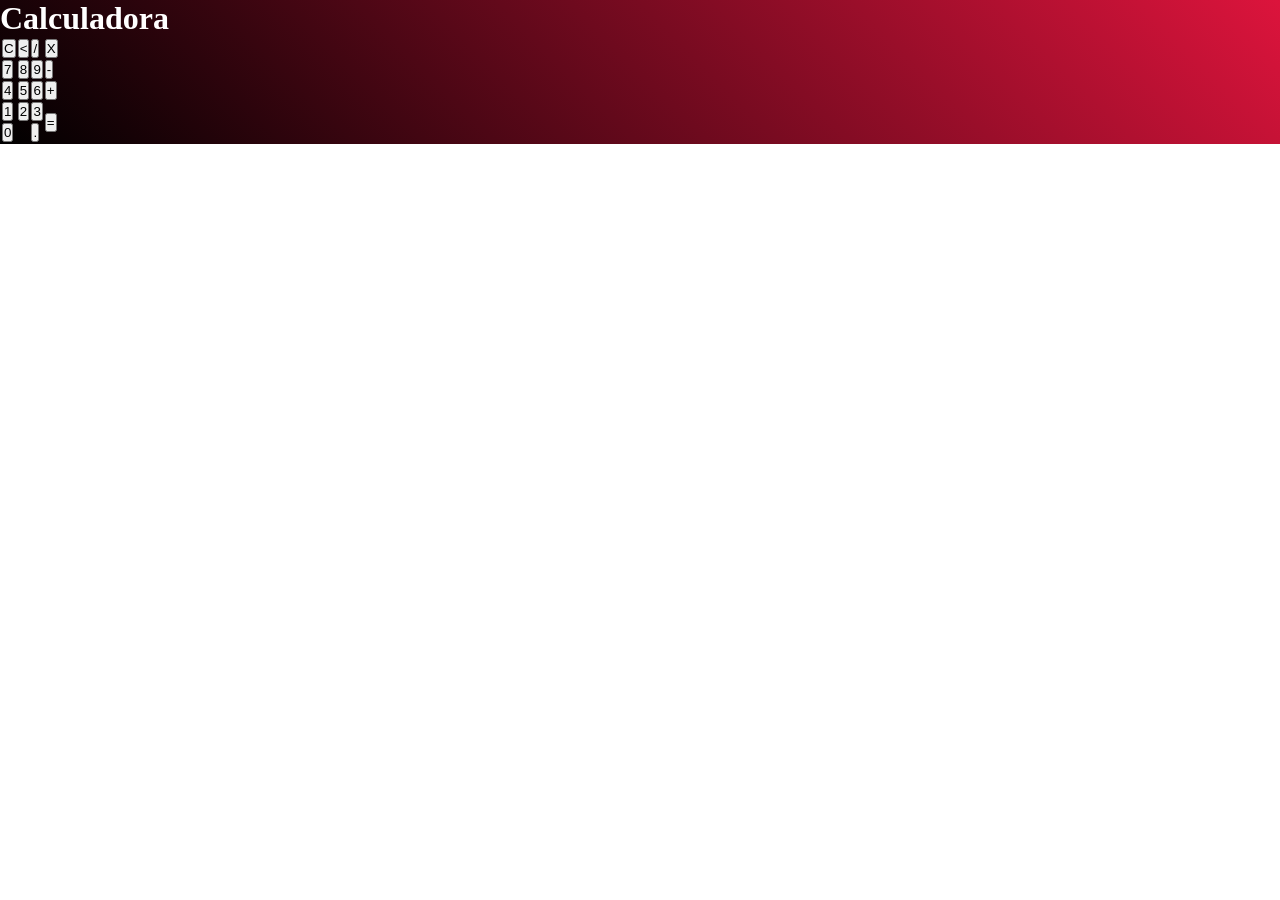
==== calculadora.html @ a13cba1d "first commit" ====
<!DOCTYPE html>
<html lang="pt-br">

<head>
    <meta charset="UTF-8">
    <meta http-equiv="X-UA-Compatible" content="IE=edge">
    <meta name="viewport" content="width=device-width, initial-scale=1.0">
    <title>Calculadora Web</title>

    <style>
        * {
            margin: 0;
            padding: 0;
        }
        
        .fundo {
            background-image: linear-gradient(45deg, black, crimson);
            height: 100%;
            color: white;
        }
    </style>

</head>

<body>
    <div class="fundo">
        <div class="calculadora">
            <h1>Calculadora</h1>
            <p id="resultado"></p>
            <table>
                <tr>
                    <td>
                        <button>C</button>
                    </td>
                    <td>
                        <button><</button>
                    </td>
                    <td>
                        <button>/</button>
                    </td>
                    <td>
                        <button>X</button>
                    </td>
                </tr>
                <tr>
                    <td>
                        <button>7</button>
                    </td>
                    <td>
                        <button>8</button>
                    </td>
                    <td>
                        <button>9</button>
                    </td>
                    <td>
                        <button>-</button>
                    </td>
                </tr>
                <tr>
                    <td>
                        <button>4</button>
                    </td>
                    <td>
                        <button>5</button>
                    </td>
                    <td>
                        <button>6</button>
                    </td>
                    <td>
                        <button>+</button>
                    </td>
                </tr>
                <tr>
                    <td>
                        <button>1</button>
                    </td>
                    <td>
                        <button>2</button>
                    </td>
                    <td>
                        <button>3</button>
                    </td>
                    <td rowspan="2">
                        <button>=</button>
                    </td>
                </tr>
                <tr>
                    <td colspan="2">
                        <button>0</button>
                    </td>
                    <td>
                        <button>.</button>
                    </td>
                </tr>
            </table>
        </div>
    </div>
</body>

</html>
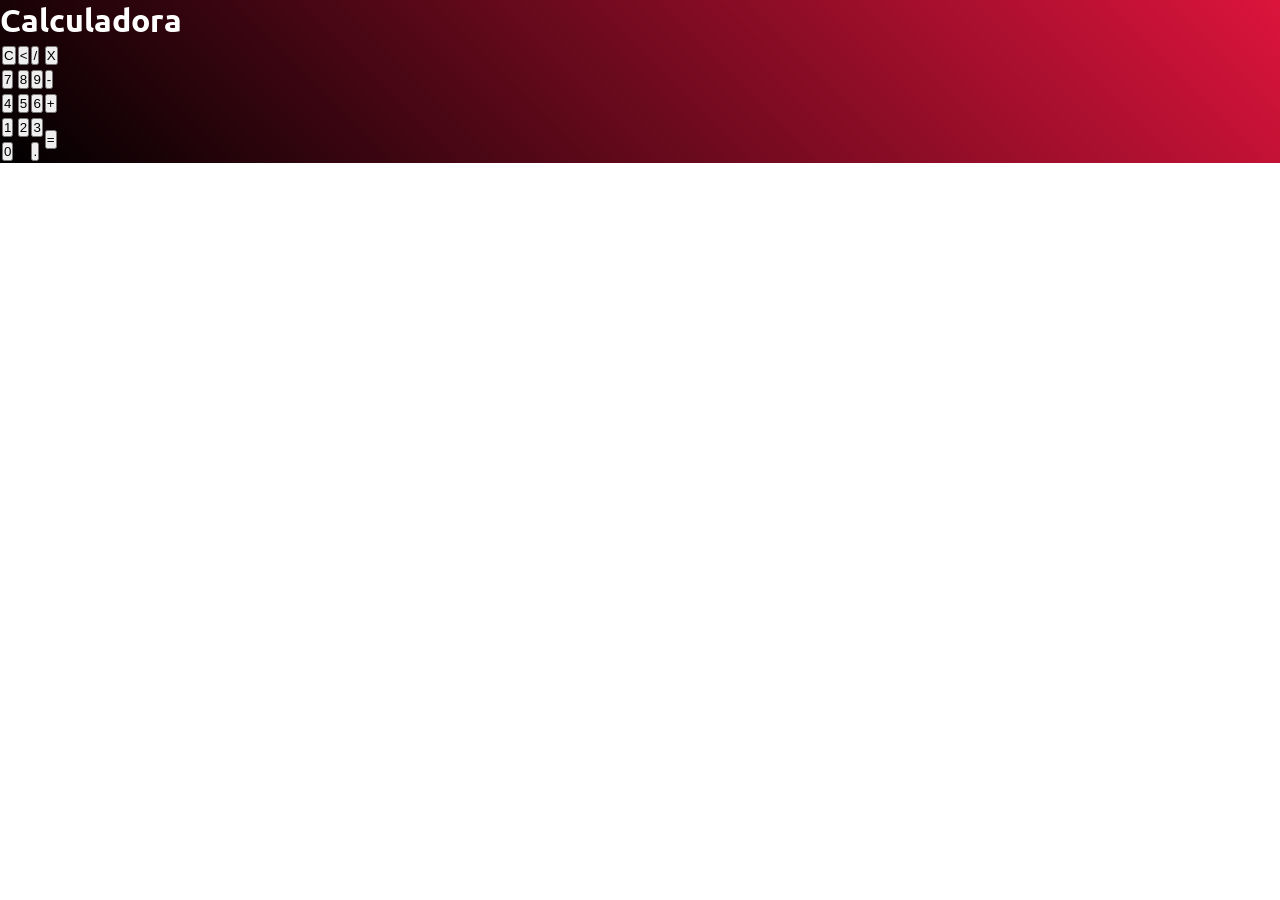
==== commit bf0e060c: "add font-family: ubunto" ====
--- a/calculadora.html
+++ b/calculadora.html
@@ -8,6 +8,7 @@
     <title>Calculadora Web</title>
 
     <style>
+        @import url('https://fonts.googleapis.com/css2?family=Ubuntu&display=swap');
         * {
             margin: 0;
             padding: 0;
@@ -17,6 +18,7 @@
             background-image: linear-gradient(45deg, black, crimson);
             height: 100%;
             color: white;
+            font-family: 'Ubuntu', sans-serif;
         }
     </style>
 
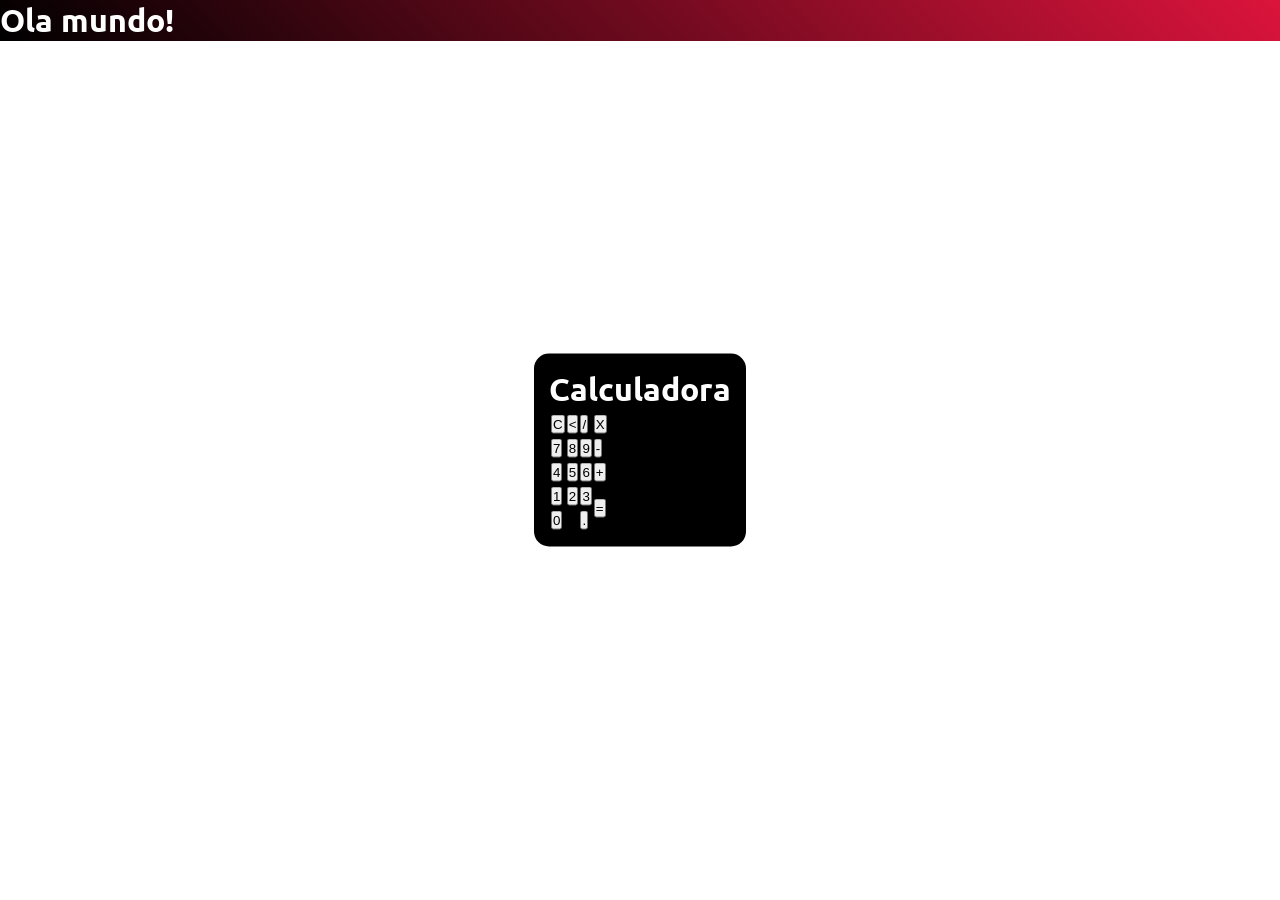
==== commit 9e2d86a4: "add icon page" ====
--- a/calculadora.html
+++ b/calculadora.html
@@ -6,6 +6,7 @@
     <meta http-equiv="X-UA-Compatible" content="IE=edge">
     <meta name="viewport" content="width=device-width, initial-scale=1.0">
     <title>Calculadora Web</title>
+    <link rel="icon" href="img/calculate.png">
 
     <style>
         @import url('https://fonts.googleapis.com/css2?family=Ubuntu&display=swap');
@@ -20,12 +21,23 @@
             color: white;
             font-family: 'Ubuntu', sans-serif;
         }
+        
+        .calculadora {
+            position: absolute;
+            background-color: black;
+            top: 50%;
+            left: 50%;
+            transform: translate(-50%, -50%);
+            border-radius: 15px;
+            padding: 15px;
+        }
     </style>
 
 </head>
 
 <body>
     <div class="fundo">
+        <h1>Ola mundo!</h1>
         <div class="calculadora">
             <h1>Calculadora</h1>
             <p id="resultado"></p>
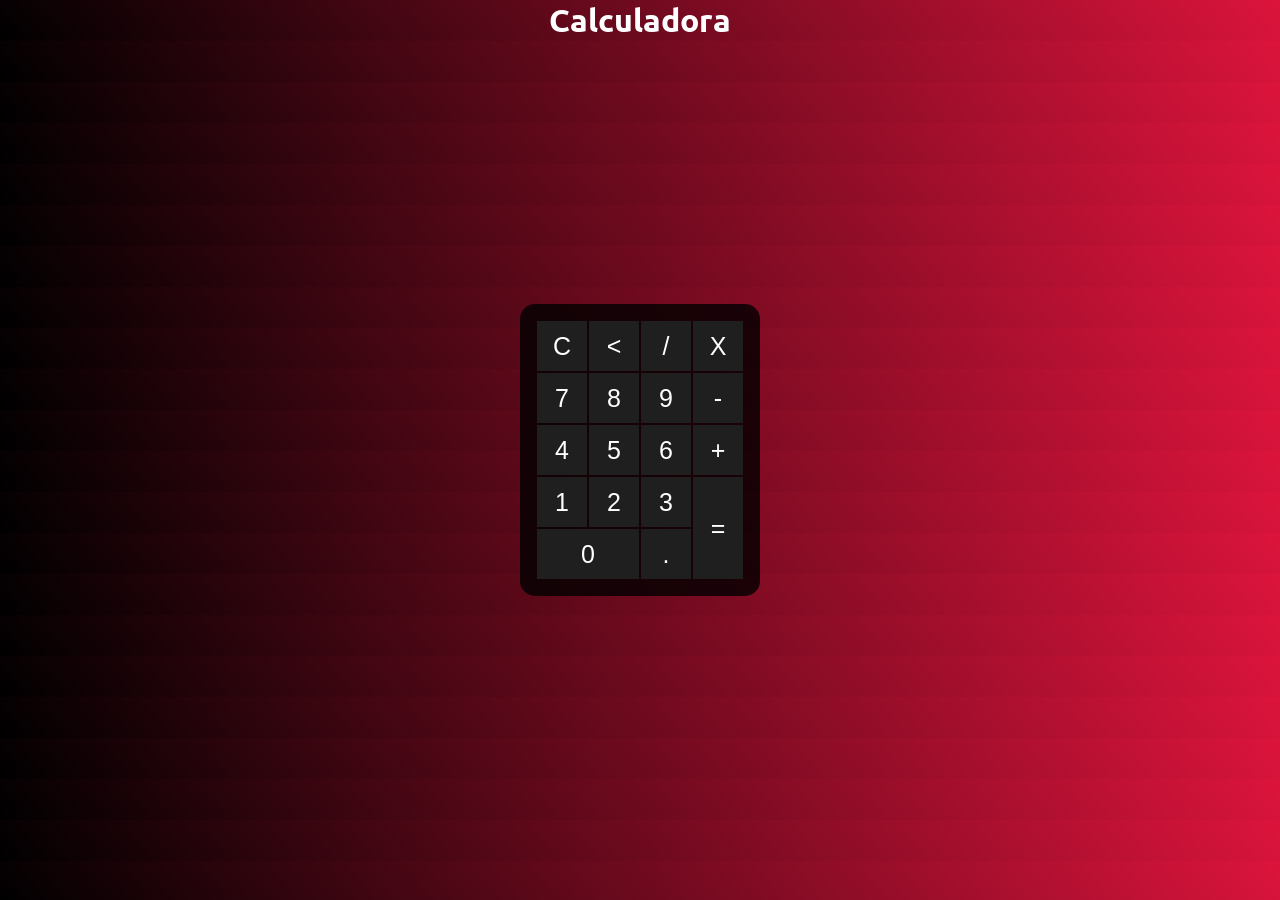
==== commit 412b1122: "second commit" ====
--- a/calculadora.html
+++ b/calculadora.html
@@ -15,21 +15,37 @@
             padding: 0;
         }
         
-        .fundo {
-            background-image: linear-gradient(45deg, black, crimson);
+        body {
+            background-image: linear-gradient(50deg, black, crimson);
             height: 100%;
             color: white;
             font-family: 'Ubuntu', sans-serif;
+            text-align: center;
         }
         
         .calculadora {
             position: absolute;
-            background-color: black;
+            background-color: rgba(0, 0, 0, 0.8);
             top: 50%;
             left: 50%;
             transform: translate(-50%, -50%);
             border-radius: 15px;
             padding: 15px;
+        }
+        
+        .botao {
+            width: 50px;
+            height: 50px;
+            font-size: 25px;
+            cursor: pointer;
+            background-color: rgb(31, 31, 31);
+            border: none;
+            color: white;
+        }
+        
+        .botao:hover {
+            background-color: black;
+            color: white;
         }
     </style>
 
@@ -37,73 +53,73 @@
 
 <body>
     <div class="fundo">
-        <h1>Ola mundo!</h1>
+        <h1>Calculadora</h1>
         <div class="calculadora">
-            <h1>Calculadora</h1>
+
             <p id="resultado"></p>
             <table>
                 <tr>
                     <td>
-                        <button>C</button>
+                        <button class="botao">C</button>
                     </td>
                     <td>
-                        <button><</button>
+                        <button class="botao"><</button>
                     </td>
                     <td>
-                        <button>/</button>
+                        <button class="botao">/</button>
                     </td>
                     <td>
-                        <button>X</button>
+                        <button class="botao">X</button>
                     </td>
                 </tr>
                 <tr>
                     <td>
-                        <button>7</button>
+                        <button class="botao">7</button>
                     </td>
                     <td>
-                        <button>8</button>
+                        <button class="botao">8</button>
                     </td>
                     <td>
-                        <button>9</button>
+                        <button class="botao">9</button>
                     </td>
                     <td>
-                        <button>-</button>
+                        <button class="botao">-</button>
                     </td>
                 </tr>
                 <tr>
                     <td>
-                        <button>4</button>
+                        <button class="botao">4</button>
                     </td>
                     <td>
-                        <button>5</button>
+                        <button class="botao">5</button>
                     </td>
                     <td>
-                        <button>6</button>
+                        <button class="botao">6</button>
                     </td>
                     <td>
-                        <button>+</button>
+                        <button class="botao">+</button>
                     </td>
                 </tr>
                 <tr>
                     <td>
-                        <button>1</button>
+                        <button class="botao">1</button>
                     </td>
                     <td>
-                        <button>2</button>
+                        <button class="botao">2</button>
                     </td>
                     <td>
-                        <button>3</button>
+                        <button class="botao">3</button>
                     </td>
                     <td rowspan="2">
-                        <button>=</button>
+                        <button class="botao" style="height: 102px">=</button>
                     </td>
                 </tr>
                 <tr>
                     <td colspan="2">
-                        <button>0</button>
+                        <button class="botao" style="width: 102px">0</button>
                     </td>
                     <td>
-                        <button>.</button>
+                        <button class="botao">.</button>
                     </td>
                 </tr>
             </table>
